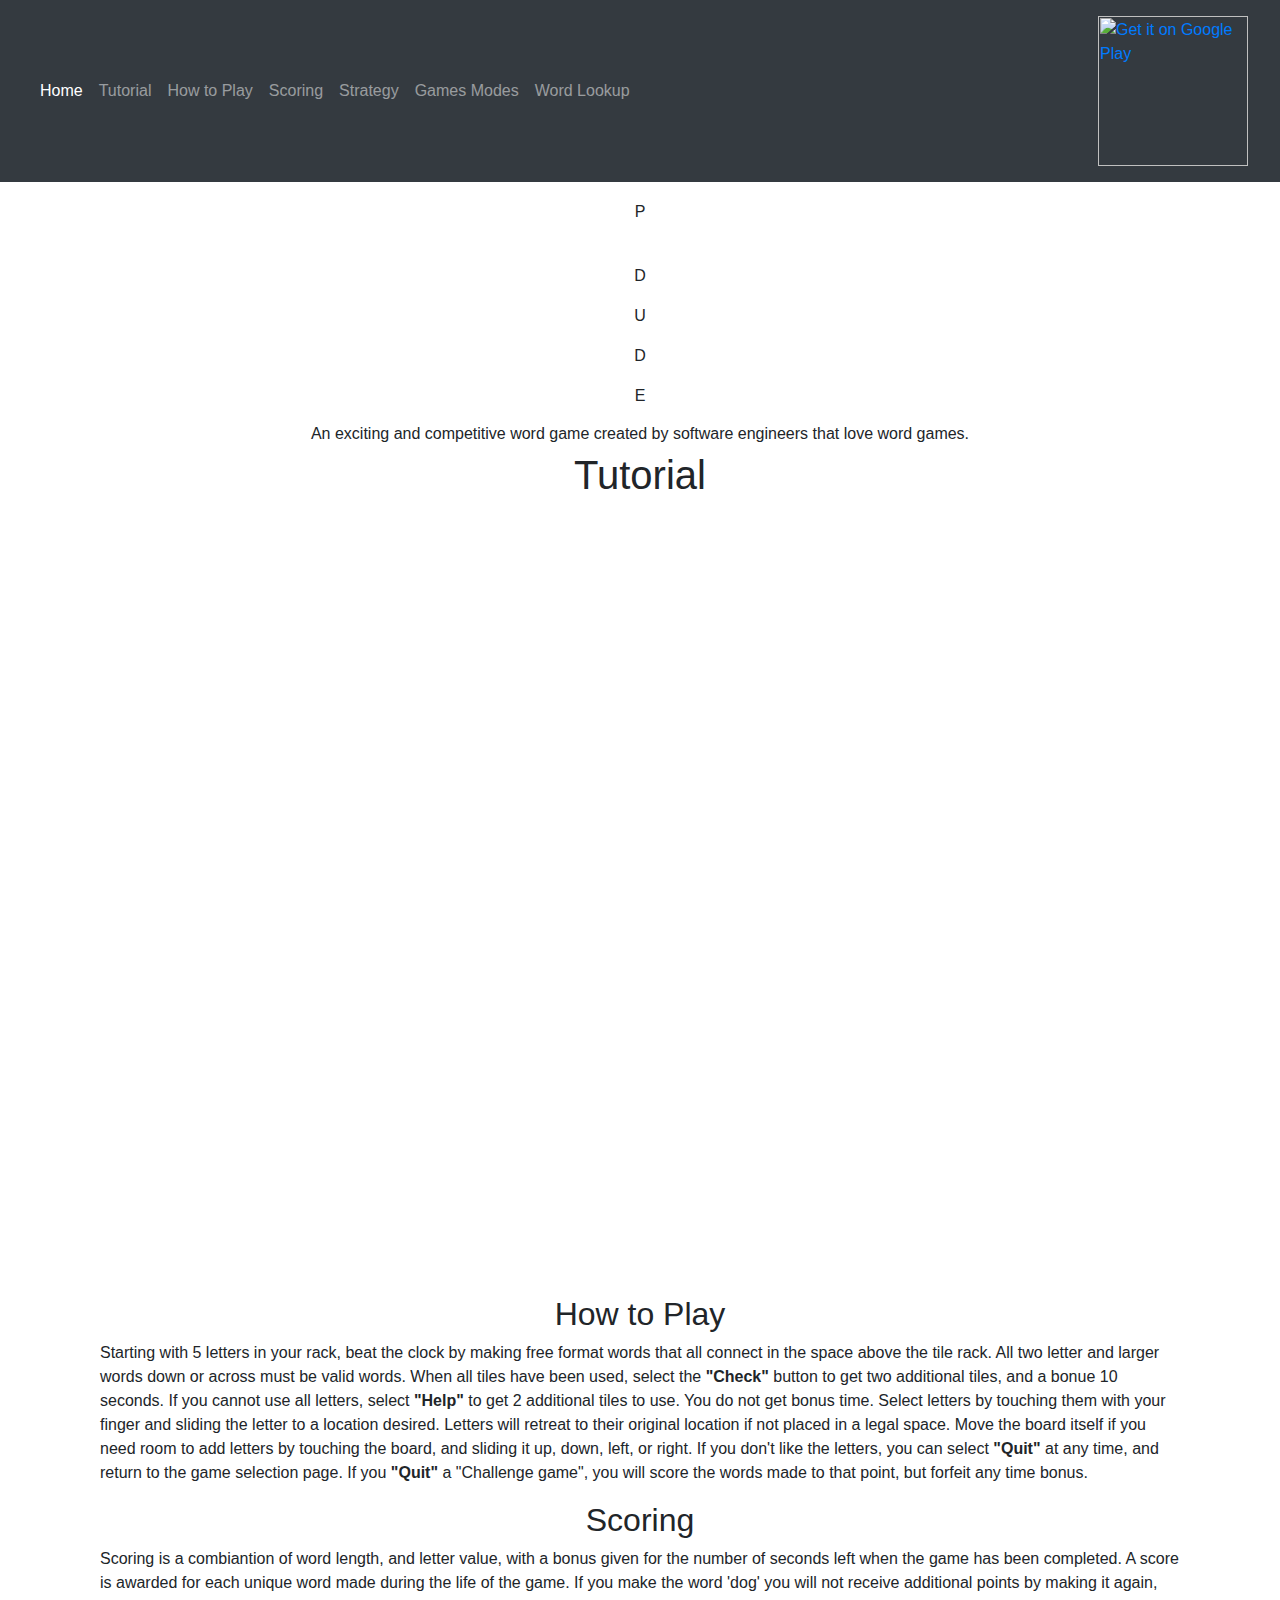
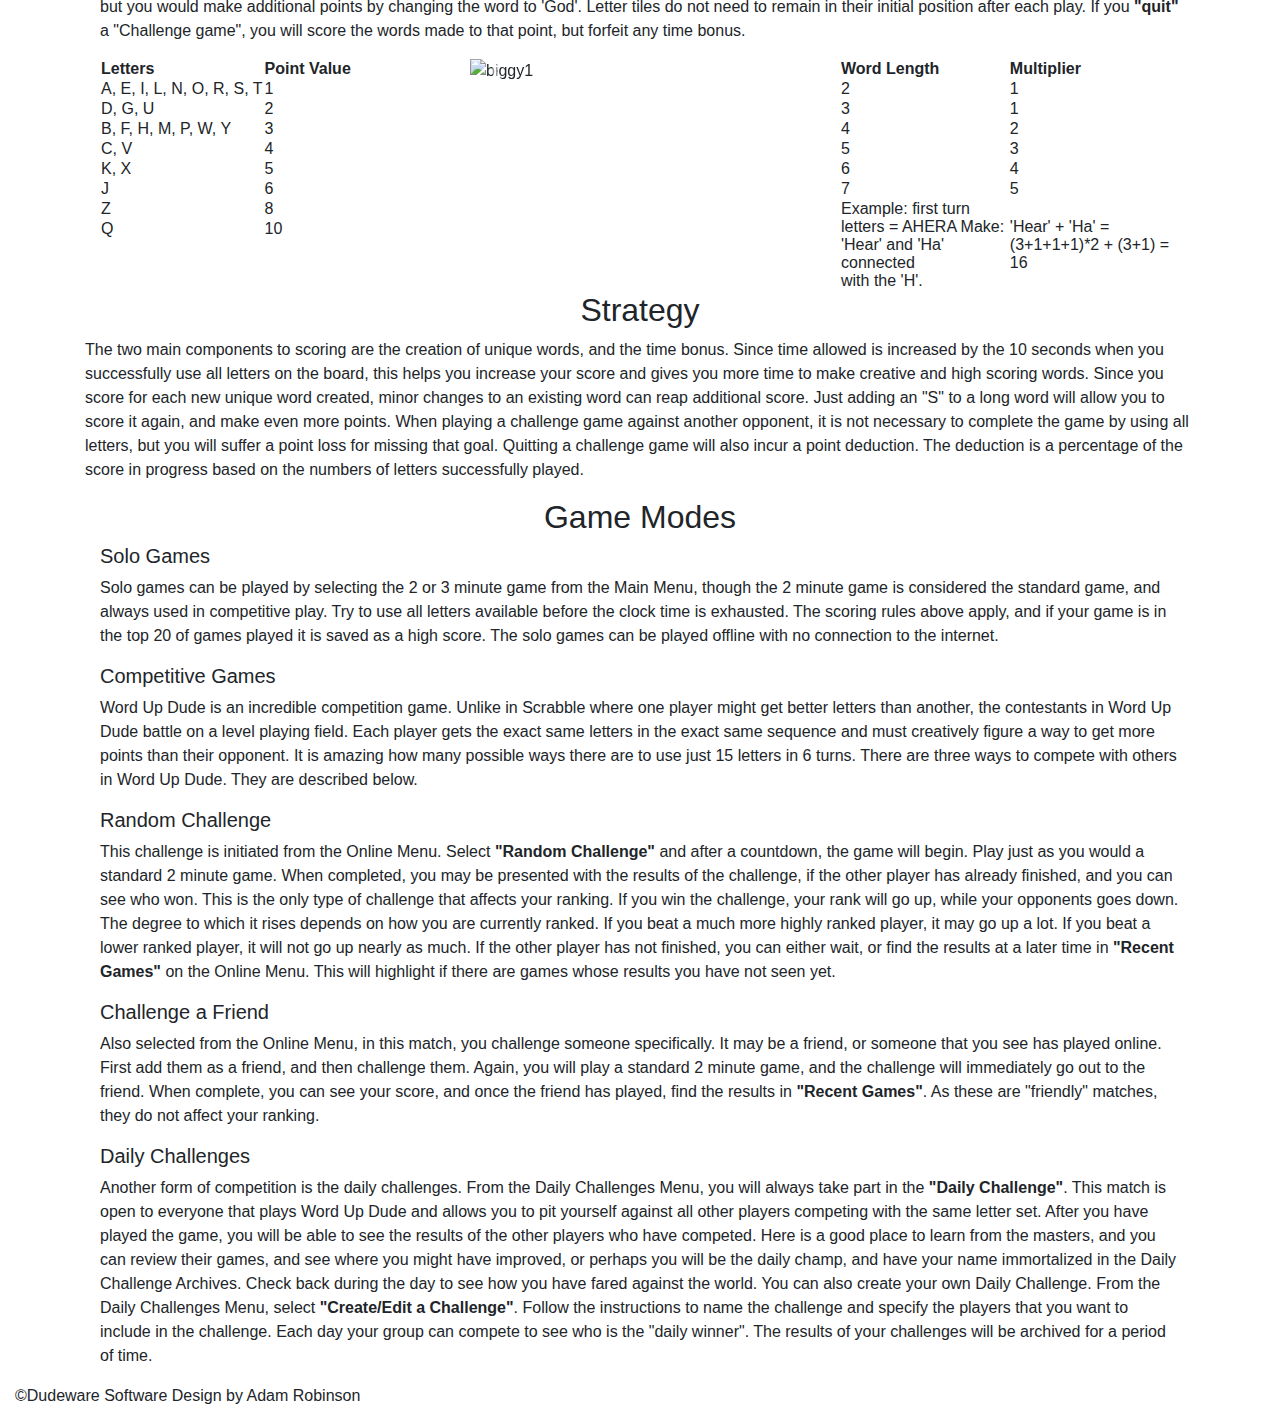
==== index.html @ 4f2d16b4 "Add files via upload" ====
<html>
  <head>
    <link href="../wordup/css/reset.css" rel="stylesheet" type="text/css">
    <link href="../wordup/css/style.css" rel="stylesheet" type="text/css">
    <link rel="icon" href="../wordup/resources/images/Icon-Small.png" sizes="16x16" type="image/png">
    <link rel="stylesheet" href="https://use.fontawesome.com/releases/v5.0.10/css/all.css" integrity="sha384-+d0P83n9kaQMCwj8F4RJB66tzIwOKmrdb46+porD/OvrJ+37WqIM7UoBtwHO6Nlg" crossorigin="anonymous">
    <link href="https://stackpath.bootstrapcdn.com/bootstrap/4.1.0/css/bootstrap.min.css" rel="stylesheet">
    <link href="https://fonts.googleapis.com/css?family=Cinzel" rel="stylesheet">
    <link href="https://fonts.googleapis.com/css?family=Oxygen" rel="stylesheet">
    <meta name="description" content="A fun and exciting word game to play with family and friends." />
    <title>WordUp Dude</title>
  </head>
  <body>
    <!--Navigation for site-->

    <header>
      <nav class="navbar navbar-expand-lg navbar-dark fixed-top bg-dark" id="menu">
        <a class="navbar-brand" href="#"></a>
        <button class="navbar-toggler" type="button" data-toggle="collapse" data-target="#navbarSupportedContent" aria-controls="navbarSupportedContent" aria-expanded="false" aria-label="Toggle navigation">
          <span class="navbar-toggler-icon"></span>
        </button>
        <div class="collapse navbar-collapse" id="navbarSupportedContent">
            <ul class="navbar-nav mr-auto">
              <li class="nav-item active">
                <a class="nav-link" href="#Home">Home <span class="sr-only">(current)</span></a>
              </li>
              <li class="nav-item">
                <a class="nav-link" href="#Tutorial">Tutorial</a>
              </li>
              <li class="nav-item">
                <a class="nav-link" href="#How-to-Play">How to Play</a>
              </li>
              <li class="nav-item">
                <a class="nav-link" href="#Scoring">Scoring</a>
              </li>
              <li class="nav-item">
                <a class="nav-link" href="#Strategy">Strategy</a>
              </li>
              <li class="nav-item">
                <a class="nav-link" href="#Game-Modes">Games Modes</a>
              </li>
              <li class="nav-item">
                <a class="nav-link" href="search.html" target="_blank">Word Lookup</a>
              </li>
              <li class="nav-item">
                <a class="nav-link" href="https://www.facebook.com/Word-Up-Dude-902135293153100/" target="_blank"><i class="fab fa-facebook-f"></i></a>
              </li>
              <li class="nav-item">
                <a class="nav-link" href="https://www.youtube.com/channel/UCafSzZK3-1riAZVMWM5IVvQ" target="_blank"><i class="fab fa-youtube"></i></a>
              </li>
            </ul>
            <a class="nav-link" href='https://play.google.com/store/apps/details?id=com.gmail.tneilgardner.WordUpDude&pcampaignid=MKT-Other-global-all-co-prtnr-py-PartBadge-Mar2515-1'><img class="google button img-responsive"
                  alt='Get it on Google Play' src='https://play.google.com/intl/en_us/badges/images/generic/en_badge_web_generic.png' width= 150px/></a>
          </div>
      </nav>
    </header>

  <div class="container">
    <!--Main Image and link to download-->
    <div class="container-fluid">
      <div id="Home" class="text-center">
            <p>W</p><p>O</p><p>R</p><p>D</p><p>U</p><p>P</p><br />
          <p>D</p><p>U</p><p>D</p><p>E</p>
        <h6>An exciting and competitive word game created by software engineers that love word games.
         </h6>
    </div>
  </div>
    <!--Tutorial Section-->
    <div class="container-fluid">
      <div class="text-center" id="Tutorial">
          <h1>Tutorial</h1>
        <div class="vid container">
          <div class="embed-responsive embed-responsive-4by3">
            <iframe class="embed-responsive-item" width="70%" height="auto" src="https://www.youtube.com/embed/sLB0kPCeAIk"
            frameborder="0" loop allowfullscreen></iframe>
          </div>
        </div>
      </div>
    </div>

      <!--How to Play, Strategy and Scoring Section-->
      <div class="container-fluid">
        <div id="How-to-Play">
          <h2 class="text-center">How to Play</h2>
        </div>
          <p class="explain">Starting with 5 letters in your rack, beat the clock by making free format words that all connect in the space above the tile rack. All two letter and larger words down or across must be valid words.
            When all tiles have been used, select the <strong>"Check"</strong> button to get two additional tiles, and a bonue 10 seconds.
            If you cannot use all letters, select <strong>"Help"</strong> to get 2 additional tiles to use. You do not get bonus time. Select letters by touching them with your finger and sliding the letter to a location desired.
            Letters will retreat to their original location if not placed in a legal space. Move the board itself if you need room to add letters by touching the board, and sliding it up, down, left, or right.
            If you don't like the letters, you can select <strong>"Quit"</strong> at any time, and return to the game selection page. If you <strong>"Quit"</strong> a "Challenge game", you will score the words made to that point, but forfeit any time bonus.</p>
            <div id="Scoring">
            <h2 class="text-center">Scoring</h2>
          </div>
            <p class="explain">Scoring is a combiantion of word length, and letter value, with a bonus given for the number of seconds left when the game has been completed. A score is awarded for each unique word made during the life
              of the game. If you make the word 'dog' you will not receive additional points by making it again, but you would make additional points by changing the word to 'God'. Letter tiles do not need to remain in their initial position after each play.
              If you <strong>"quit"</strong> a "Challenge game", you will score the words made to that point, but forfeit any time bonus.</p>
            <!--Table for Scoring-->
              <div class="row">
                <div class="col-lg-4 col-xl-4 col-m-6 col-sm-12 col-xs-12">
                  <table class="points">
                    <tr>
                      <th>Letters</th>
                      <th class="value">Point Value</th>
                    </tr>
                    <tr>
                      <td>A, E, I, L, N, O, R, S, T</td>
                      <td class="value"> 1</td>
                    </tr>
                    <tr>
                      <td>D, G, U</td>
                      <td> 2</td>
                    </tr>
                    <tr>
                      <td>B, F, H, M, P, W, Y</td>
                      <td> 3</td>
                    </tr>
                    <tr>
                      <td>C, V</td>
                      <td> 4</td>
                    </tr>
                    <tr>
                      <td>K, X</td>
                      <td> 5</td>
                    </tr>
                    <tr>
                      <td>J</td>
                      <td> 6</td>
                    </tr>
                    <tr>
                      <td>Z</td>
                      <td> 8</td>
                    </tr>
                    <tr>
                    <td>Q</td>
                    <td> 10</td>
                  </tr>
                </table>
                </div>
              <div class="col-lg-4 col-xl-4 col-m-6 col-sm-12 col-xs-12">
                <div id="myCarousel" class="carousel slide" data-ride="carousel">
  <!--Indicators-->
                  <ol class="carousel-indicators">
                    <li data-target="#myCarousel" data-slide-to="0" class="active"></li>
                    <li data-target="#myCarousel" data-slide-to="1"></li>
                    <li data-target="#myCarousel" data-slide-to="2"></li>
                    <li data-target="#myCarousel" data-slide-to="3"></li>
                    <li data-target="#myCarousel" data-slide-to="4"></li>
                    <li data-target="#myCarousel" data-slide-to="5"></li>
                  </ol>
  <!--Wrapper for slides-->
                  <div class="carousel-inner" role="listbox">
                    <div class="carousel-item active">
                      <img class="d-block img-fluid"  src="https://image.ibb.co/dYcD9H/biggy1.png" alt="biggy1" border="0">
                    </div>
                    <div class="carousel-item">
                      <img class="d-block img-fluid" src="https://image.ibb.co/joCPGx/biggy2.png" alt="Slide 2">
                    </div>
                    <div class="carousel-item">
                      <img class="d-block img-fluid" src="https://image.ibb.co/cNEjYc/biggy3.png" alt="Slide 3">
                    </div>
                    <div class="carousel-item">
                      <img class="d-block img-fluid" src="https://image.ibb.co/fwnhKH/biggy4.png" alt="Slide 4">
                    </div>
                    <div class="carousel-item">
                      <img class="d-block img-fluid" src="https://image.ibb.co/jrND9H/biggy5.png" alt="Slide 5">
                    </div>
                    <div class="carousel-item">
                      <img class="d-block img-fluid" src="https://image.ibb.co/km9FOc/biggy6.png" alt="Slide 6">
                    </div>
                  </div>
  <!--Left and right controls-->
                  <a class="carousel-control-prev" href="#myCarousel" role="button" data-slide="prev">
                    <span class="carousel-control-prev-icon" aria-hidden="true"></span>
                    <span class="sr-only">Previous</span>
                  </a>
                  <a class="carousel-control-next" href="#myCarousel" role="button" data-slide="next">
                    <span class="carousel-control-next-icon" aria-hidden="true"></span>
                    <span class="sr-only">Next</span>
                  </a>
                </div>
              </div>

                <!-- Table for word Multiplier-->
            <div class="col-lg-4 col-xl-4 col-m-6 col-sm-12 col-xs-12">
                <table>
                  <tr>
                    <th>Word Length</th>
                    <th>Multiplier</th>
                  </tr>
                  <tr>
                    <td>2</td>
                    <td>1</td>
                  </tr>
                  <tr>
                    <td>3</td>
                    <td>1</td>
                  </tr>
                  <tr>
                    <td>4</td>
                    <td>2</td>
                  </tr>
                  <tr>
                    <td>5</td>
                    <td>3</td>
                  </tr>
                  <tr>
                    <td>6</td>
                    <td>4</td>
                  </tr>
                  <tr>
                  <td>7</td>
                  <td>5</td>
                </tr>
                  <tr>
                    <td>Example: first turn <br />
                      letters = AHERA Make: <br />
                      'Hear' and 'Ha' connected <br />
                      with the 'H'.
                    </td>
                    <td>'Hear' + 'Ha' = <br />
                      (3+1+1+1)*2 + (3+1) = 16
                    </td>
                  </tr>
              </table>
          </div>
        </div>
      </div>
        <div class="row">
          <div class="col-lg-12">
            <!--   Strategy   -->
            <div id="Strategy">
              <h2 class="text-center">Strategy</h2>
            </div>
              <p class="explain">The two main components to scoring are the creation of unique words, and the time bonus.
                Since time allowed is increased by the 10 seconds when you successfully use all letters on the board,
                this helps you increase your score and gives you more time to make creative and high scoring words. Since
                you score for each new unique word created, minor changes to an existing word can reap additional score.
                Just adding an "S" to a long word will allow you to score it again, and make even more points. When playing
                a challenge game against another opponent, it is not necessary to complete the game by using all letters, but you will suffer
                a point loss for missing that goal. Quitting a challenge game will also incur a point deduction. The deduction is a percentage
                of the score in progress based on the numbers of letters successfully played.</p>
          </div>
        </div>
        <div class="container-fluid game-modes">
          <div class="row">
            <div class="col-lg-12">
              <div id="Game-Modes">
                <h2 class="text-center">Game Modes</h2>
              </div>
              <h5>Solo Games</h5>
                <p class="explain">Solo games can be played by selecting the 2 or 3 minute game from the Main Menu, though the 2 minute game is considered the standard game, and always used in competitive play.  Try to use all letters available before the clock time is exhausted.  The scoring rules above apply, and if your game is in the top 20 of games played it is saved as a high score.
                  The solo games can be played offline with no connection to the internet.</p>
            </div>
          </div>
          <div class="row">
            <div class="col-lg-12">
                <h5>Competitive Games</h5>
                <p class="explain">Word Up Dude is an incredible competition game.  Unlike in Scrabble where one player might get better letters than another, the contestants in Word Up Dude battle on a level playing field.  Each player gets the exact same letters in the exact same sequence and must creatively figure a way to get more points than their opponent.  It is amazing how many possible ways there are to use just 15 letters in 6 turns.  There are three ways to compete with others in Word Up Dude.  They are described below.</p>
            </div>
          </div>
          <div class="row">
            <div class="col-lg-12">
              <h5>Random Challenge</h5>
              <p>This challenge is initiated from the Online Menu.  Select <strong>"Random Challenge"</strong> and after a countdown, the game will begin.  Play just as you would a standard 2 minute game.  When completed, you may be presented with the results of the challenge, if the other player has already finished, and you can see who won.  This is the only type of challenge that affects your ranking.  If you win the challenge, your rank will go up, while your opponents goes down.  The degree to which it rises depends on how you are currently ranked.  If you beat a much more highly ranked player, it may go up a lot.  If you beat a lower ranked player, it will not go up nearly as much.  If the other player has not finished, you can either wait, or find the results at a later time in <strong>"Recent Games"</strong> on the Online Menu.  This will highlight if there are games whose results you have not seen yet.</p>
            </div>
          </div>
          <div class="row">
            <div class="col-lg-12">
              <h5>Challenge a Friend</h5>
              <p class="explain">Also selected from the Online Menu, in this match, you challenge someone specifically.  It may be a friend, or someone that you see has played online.  First add them as a friend, and then challenge them.  Again, you will play a standard 2 minute game, and the challenge will immediately go out to the friend.  When complete, you can see your score, and once the friend has played, find the results in <strong>"Recent Games"</strong>.  As these are "friendly" matches, they do not affect your ranking.</p>
            </div>
          </div>
          <div class="row">
            <div class="col-lg-12">
              <h5>Daily Challenges</h5>
              <p class="explain">Another form of competition is the daily challenges.  From the Daily Challenges Menu, you will always take part in the <strong>"Daily Challenge"</strong>.  This match is open to everyone that plays Word Up Dude and allows you to pit yourself against all other players competing with the same letter set.  After you have played the game, you will be able to see the results of the other players who have competed.  Here is a good place to learn from the masters, and you can review their games, and see where you might have improved, or perhaps you will be the daily champ, and have your name immortalized in the Daily Challenge Archives.  Check back during the day to see how you have fared against the world.
              You can also create your own Daily Challenge.  From the Daily Challenges Menu, select <strong>"Create/Edit a Challenge"</strong>.  Follow the instructions to name the challenge and specify the players that you want to include in the challenge.  Each day your group can compete to see who is the "daily winner".  The results of your challenges will be archived for a period of time.</p>
            </div>
          </div>
        </div>
      </div>
    <!-- Footer Section -->
    <footer>
      <div class="container-fluid">
        <div class="row">
          <div class="col-xl-12 col-lg-12 col-m-12 col-sm-12">
            <span>&copy;Dudeware Software</span>
            <span>Design by Adam Robinson</span>
          </div>
        </div>
      </div>
    </footer>
    <script src="https://code.jquery.com/jquery-3.3.1.slim.min.js" integrity="sha256-3edrmyuQ0w65f8gfBsqowzjJe2iM6n0nKciPUp8y+7E="crossorigin="anonymous"></script>
    <script src="https://cdnjs.cloudflare.com/ajax/libs/popper.js/1.12.9/umd/popper.min.js" integrity="sha384-ApNbgh9B+Y1QKtv3Rn7W3mgPxhU9K/ScQsAP7hUibX39j7fakFPskvXusvfa0b4Q" crossorigin="anonymous"></script>
    <script src="https://maxcdn.bootstrapcdn.com/bootstrap/4.0.0/js/bootstrap.min.js" integrity="sha384-JZR6Spejh4U02d8jOt6vLEHfe/JQGiRRSQQxSfFWpi1MquVdAyjUar5+76PVCmYl" crossorigin="anonymous"></script>
  </body>
</html>
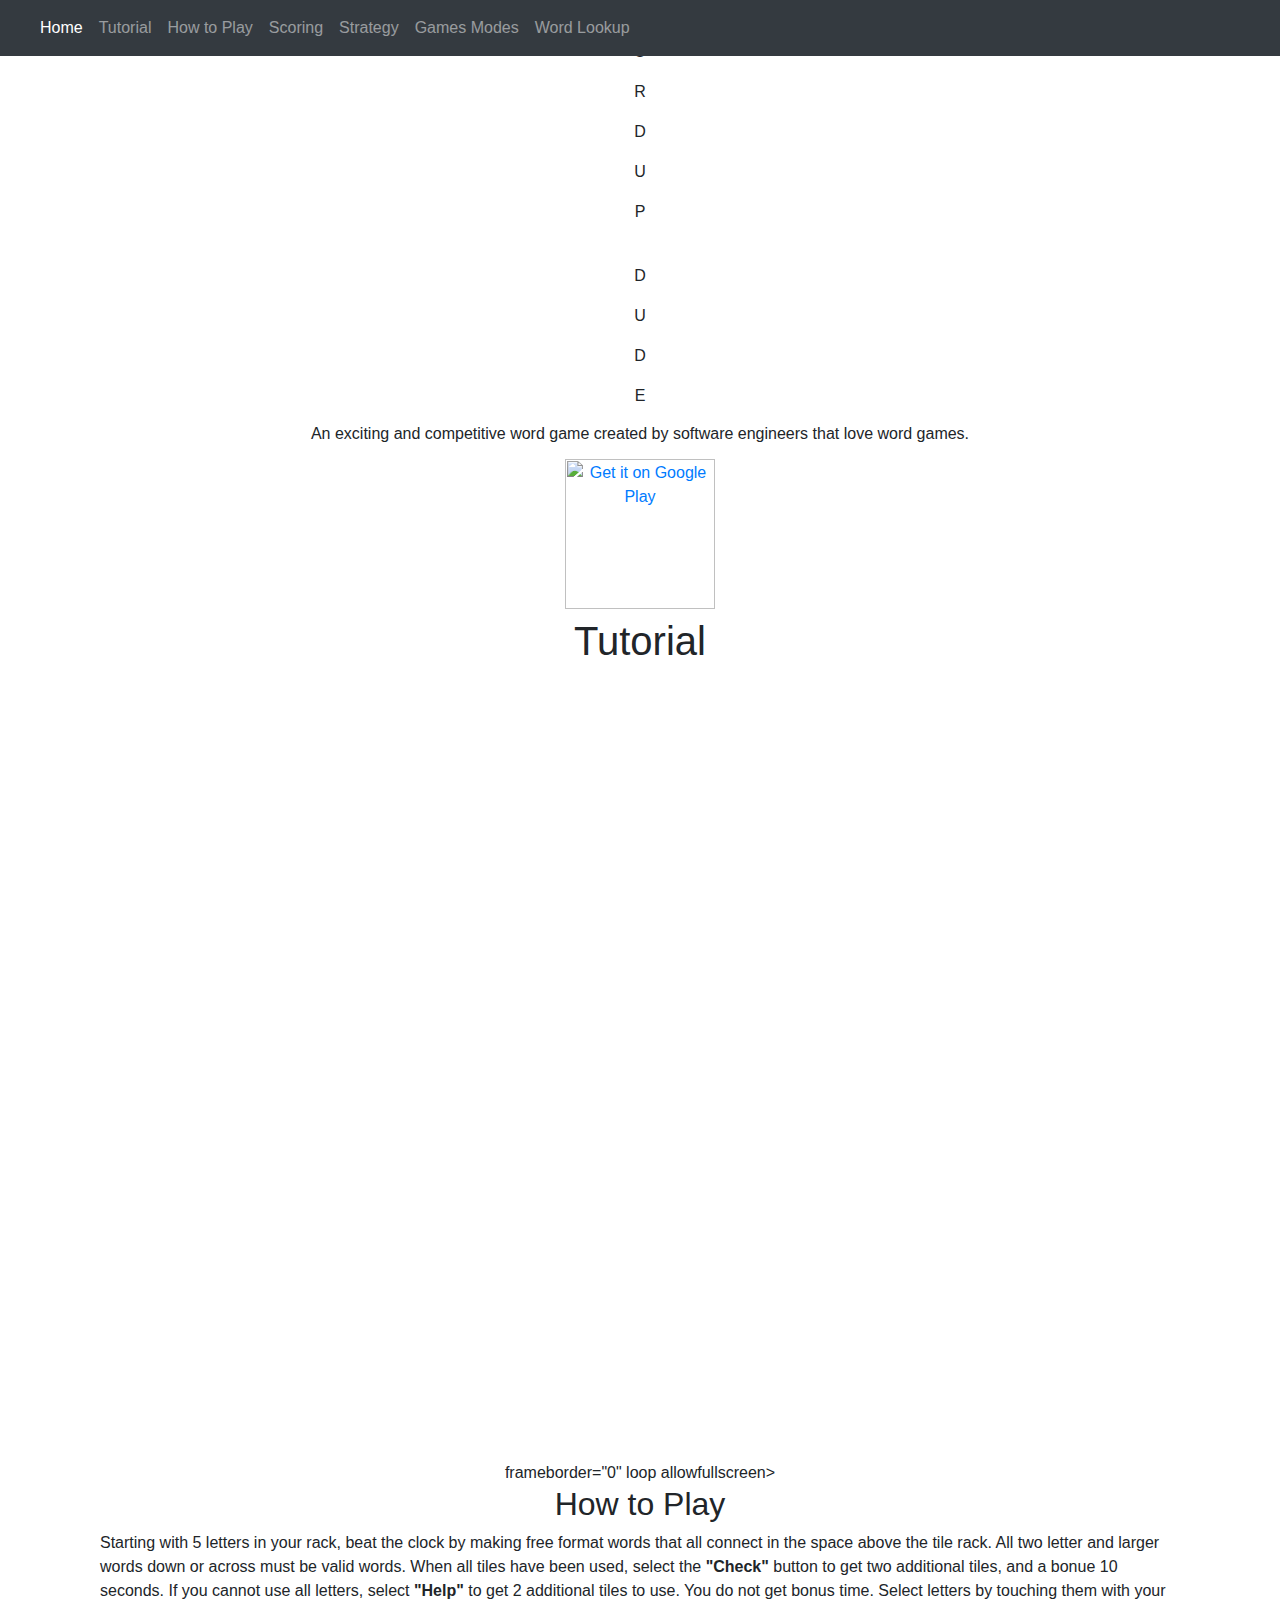
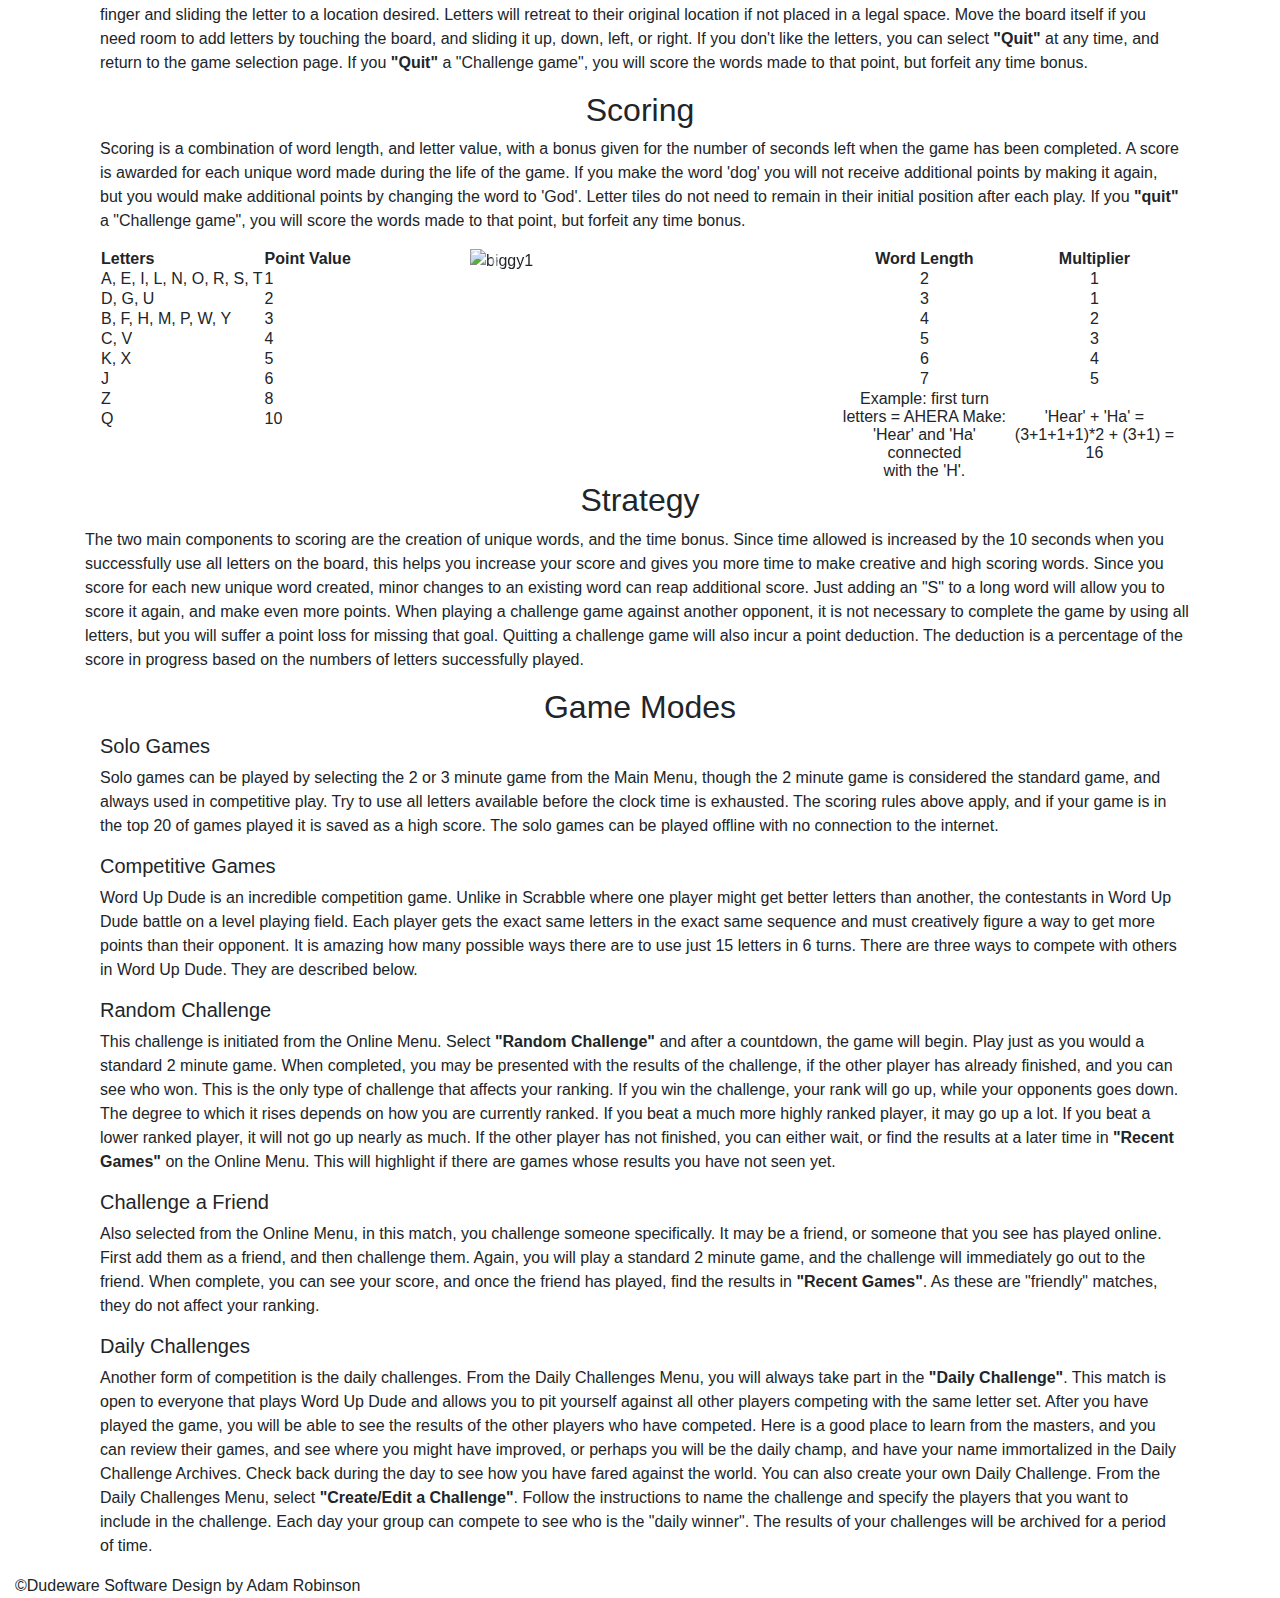
==== commit afbc7bc8: "Add files via upload" ====
--- a/index.html
+++ b/index.html
@@ -1,12 +1,11 @@
 <html>
   <head>
     <link href="../wordup/css/reset.css" rel="stylesheet" type="text/css">
-    <link href="../wordup/css/style.css" rel="stylesheet" type="text/css">
-    <link rel="icon" href="../wordup/resources/images/Icon-Small.png" sizes="16x16" type="image/png">
+    <link rel="icon" href="../images/Icon-Small.png" sizes="16x16" type="image/png">
     <link rel="stylesheet" href="https://use.fontawesome.com/releases/v5.0.10/css/all.css" integrity="sha384-+d0P83n9kaQMCwj8F4RJB66tzIwOKmrdb46+porD/OvrJ+37WqIM7UoBtwHO6Nlg" crossorigin="anonymous">
     <link href="https://stackpath.bootstrapcdn.com/bootstrap/4.1.0/css/bootstrap.min.css" rel="stylesheet">
-    <link href="https://fonts.googleapis.com/css?family=Cinzel" rel="stylesheet">
-    <link href="https://fonts.googleapis.com/css?family=Oxygen" rel="stylesheet">
+    <link href="https://fonts.googleapis.com/css?family=Cinzel|Oxygen" rel="stylesheet">
+    <link href="../wordup/css/style.css" rel="stylesheet" type="text/css">
     <meta name="description" content="A fun and exciting word game to play with family and friends." />
     <title>WordUp Dude</title>
   </head>
@@ -49,8 +48,6 @@
                 <a class="nav-link" href="https://www.youtube.com/channel/UCafSzZK3-1riAZVMWM5IVvQ" target="_blank"><i class="fab fa-youtube"></i></a>
               </li>
             </ul>
-            <a class="nav-link" href='https://play.google.com/store/apps/details?id=com.gmail.tneilgardner.WordUpDude&pcampaignid=MKT-Other-global-all-co-prtnr-py-PartBadge-Mar2515-1'><img class="google button img-responsive"
-                  alt='Get it on Google Play' src='https://play.google.com/intl/en_us/badges/images/generic/en_badge_web_generic.png' width= 150px/></a>
           </div>
       </nav>
     </header>
@@ -63,6 +60,8 @@
           <p>D</p><p>U</p><p>D</p><p>E</p>
         <h6>An exciting and competitive word game created by software engineers that love word games.
          </h6>
+         <a class="nav-link" href='https://play.google.com/store/apps/details?id=com.gmail.tneilgardner.WordUpDude&pcampaignid=MKT-Other-global-all-co-prtnr-py-PartBadge-Mar2515-1'><img class="google button img-responsive"
+               alt='Get it on Google Play' src='https://play.google.com/intl/en_us/badges/images/generic/en_badge_web_generic.png' width= 150px/></a>
     </div>
   </div>
     <!--Tutorial Section-->
@@ -71,7 +70,7 @@
           <h1>Tutorial</h1>
         <div class="vid container">
           <div class="embed-responsive embed-responsive-4by3">
-            <iframe class="embed-responsive-item" width="70%" height="auto" src="https://www.youtube.com/embed/sLB0kPCeAIk"
+          <iframe width="560" height="315" src="https://www.youtube.com/embed/sLB0kPCeAIk?rel=0" frameborder="0" allow="autoplay; encrypted-media" allowfullscreen></iframe>
             frameborder="0" loop allowfullscreen></iframe>
           </div>
         </div>
@@ -91,12 +90,12 @@
             <div id="Scoring">
             <h2 class="text-center">Scoring</h2>
           </div>
-            <p class="explain">Scoring is a combiantion of word length, and letter value, with a bonus given for the number of seconds left when the game has been completed. A score is awarded for each unique word made during the life
+            <p class="explain">Scoring is a combination of word length, and letter value, with a bonus given for the number of seconds left when the game has been completed. A score is awarded for each unique word made during the life
               of the game. If you make the word 'dog' you will not receive additional points by making it again, but you would make additional points by changing the word to 'God'. Letter tiles do not need to remain in their initial position after each play.
               If you <strong>"quit"</strong> a "Challenge game", you will score the words made to that point, but forfeit any time bonus.</p>
             <!--Table for Scoring-->
               <div class="row">
-                <div class="col-lg-4 col-xl-4 col-m-6 col-sm-12 col-xs-12">
+                <div class="col-lg-4 col-xl-4 col-m-6 col-sm-12 col-xs-6">
                   <table class="points">
                     <tr>
                       <th>Letters</th>
@@ -182,7 +181,7 @@
 
                 <!-- Table for word Multiplier-->
             <div class="col-lg-4 col-xl-4 col-m-6 col-sm-12 col-xs-12">
-                <table>
+                <table class="text-center">
                   <tr>
                     <th>Word Length</th>
                     <th>Multiplier</th>
@@ -290,7 +289,7 @@
         </div>
       </div>
     </footer>
-    <script src="https://code.jquery.com/jquery-3.3.1.slim.min.js" integrity="sha256-3edrmyuQ0w65f8gfBsqowzjJe2iM6n0nKciPUp8y+7E="crossorigin="anonymous"></script>
+
     <script src="https://cdnjs.cloudflare.com/ajax/libs/popper.js/1.12.9/umd/popper.min.js" integrity="sha384-ApNbgh9B+Y1QKtv3Rn7W3mgPxhU9K/ScQsAP7hUibX39j7fakFPskvXusvfa0b4Q" crossorigin="anonymous"></script>
     <script src="https://maxcdn.bootstrapcdn.com/bootstrap/4.0.0/js/bootstrap.min.js" integrity="sha384-JZR6Spejh4U02d8jOt6vLEHfe/JQGiRRSQQxSfFWpi1MquVdAyjUar5+76PVCmYl" crossorigin="anonymous"></script>
   </body>
